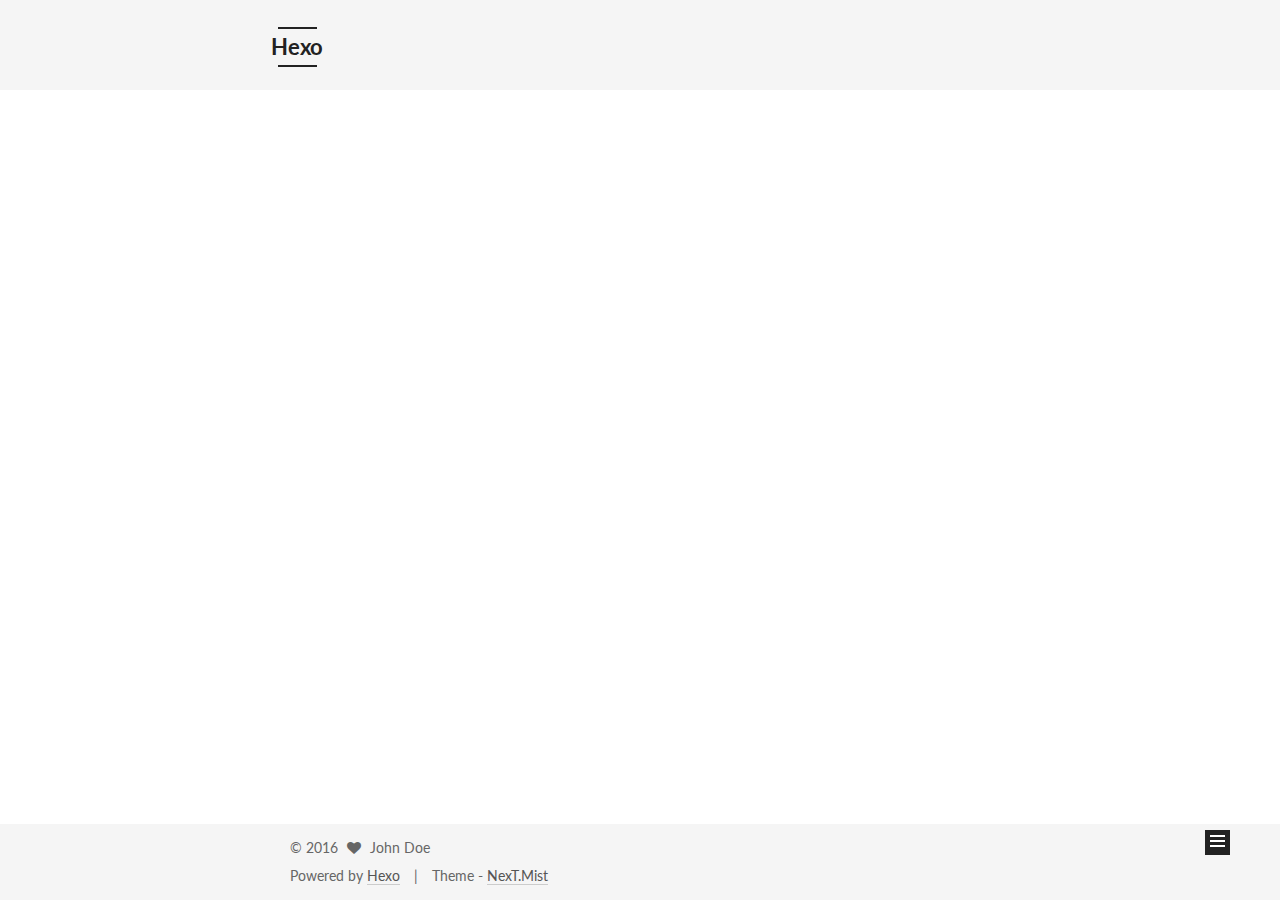
==== about/index.html @ 082786ee "Site updated: 2016-05-23 16:30:53" ====
<!doctype html>



  


<html class="theme-next mist use-motion">
<head>
  <meta charset="UTF-8"/>
<meta http-equiv="X-UA-Compatible" content="IE=edge,chrome=1" />
<meta name="viewport" content="width=device-width, initial-scale=1, maximum-scale=1"/>



<meta http-equiv="Cache-Control" content="no-transform" />
<meta http-equiv="Cache-Control" content="no-siteapp" />












  
  
  <link href="/vendors/fancybox/source/jquery.fancybox.css?v=2.1.5" rel="stylesheet" type="text/css" />




  
  
  
  

  
    
    
  

  

  

  

  

  
    
    
    <link href="//fonts.googleapis.com/css?family=Lato:300,300italic,400,400italic,700,700italic&subset=latin,latin-ext" rel="stylesheet" type="text/css">
  






<link href="/vendors/font-awesome/css/font-awesome.min.css?v=4.4.0" rel="stylesheet" type="text/css" />

<link href="/css/main.css?v=5.0.1" rel="stylesheet" type="text/css" />


  <meta name="keywords" content="Hexo, NexT" />








  <link rel="shortcut icon" type="image/x-icon" href="/favicon.ico?v=5.0.1" />






<meta name="description">
<meta property="og:type" content="website">
<meta property="og:title" content="about">
<meta property="og:url" content="http://windlesss.github.io/about/index.html">
<meta property="og:site_name" content="Hexo">
<meta property="og:description">
<meta property="og:updated_time" content="2016-05-23T08:30:44.000Z">
<meta name="twitter:card" content="summary">
<meta name="twitter:title" content="about">
<meta name="twitter:description">



<script type="text/javascript" id="hexo.configuration">
  var NexT = window.NexT || {};
  var CONFIG = {
    scheme: 'Mist',
    sidebar: {"position":"left","display":"post"},
    fancybox: true,
    motion: true,
    duoshuo: {
      userId: 0,
      author: 'Author'
    }
  };
</script>

  <title>
  

  
    about | Hexo
  
</title>
</head>

<body itemscope itemtype="http://schema.org/WebPage" lang="">

  










  
  
    
  

  <div class="container one-collumn sidebar-position-left  ">
    <div class="headband"></div>

    <header id="header" class="header" itemscope itemtype="http://schema.org/WPHeader">
      <div class="header-inner"><div class="site-meta ">
  

  <div class="custom-logo-site-title">
    <a href="/"  class="brand" rel="start">
      <span class="logo-line-before"><i></i></span>
      <span class="site-title">Hexo</span>
      <span class="logo-line-after"><i></i></span>
    </a>
  </div>
  <p class="site-subtitle"></p>
</div>

<div class="site-nav-toggle">
  <button>
    <span class="btn-bar"></span>
    <span class="btn-bar"></span>
    <span class="btn-bar"></span>
  </button>
</div>

<nav class="site-nav">
  

  
    <ul id="menu" class="menu">
      
        
        <li class="menu-item menu-item-home">
          <a href="/" rel="section">
            
              <i class="menu-item-icon fa fa-fw fa-home"></i> <br />
            
            Home
          </a>
        </li>
      
        
        <li class="menu-item menu-item-about">
          <a href="/about" rel="section">
            
              <i class="menu-item-icon fa fa-fw fa-user"></i> <br />
            
            About
          </a>
        </li>
      
        
        <li class="menu-item menu-item-commonweal">
          <a href="/404.html" rel="section">
            
              <i class="menu-item-icon fa fa-fw fa-heartbeat"></i> <br />
            
            公益404
          </a>
        </li>
      

      
    </ul>
  

  
</nav>

 </div>
    </header>

    <main id="main" class="main">
      <div class="main-inner">
        <div class="content-wrap">
          <div id="content" class="content">
            

  <div id="posts" class="posts-expand">
    
    
      
    
  </div>


          </div>
          


          

        </div>
        
          
  
  <div class="sidebar-toggle">
    <div class="sidebar-toggle-line-wrap">
      <span class="sidebar-toggle-line sidebar-toggle-line-first"></span>
      <span class="sidebar-toggle-line sidebar-toggle-line-middle"></span>
      <span class="sidebar-toggle-line sidebar-toggle-line-last"></span>
    </div>
  </div>

  <aside id="sidebar" class="sidebar">
    <div class="sidebar-inner">

      

      

      <section class="site-overview sidebar-panel  sidebar-panel-active ">
        <div class="site-author motion-element" itemprop="author" itemscope itemtype="http://schema.org/Person">
          <img class="site-author-image" itemprop="image"
               src="/images/avatar.jpg"
               alt="Windless" />
          <p class="site-author-name" itemprop="name">Windless</p>
          <p class="site-description motion-element" itemprop="description">~~~~~</p>
        </div>
        <nav class="site-state motion-element">
          <div class="site-state-item site-state-posts">
            <a href="/">
              <span class="site-state-item-count">1</span>
              <span class="site-state-item-name">posts</span>
            </a>
          </div>

          

          

        </nav>

        

        <div class="links-of-author motion-element">
          
        </div>

        
        

        
        

      </section>

      

    </div>
  </aside>


        
      </div>
    </main>

    <footer id="footer" class="footer">
      <div class="footer-inner">
        <div class="copyright" >
  
  &copy; 
  <span itemprop="copyrightYear">2016</span>
  <span class="with-love">
    <i class="fa fa-heart"></i>
  </span>
  <span class="author" itemprop="copyrightHolder">John Doe</span>
</div>

<div class="powered-by">
  Powered by <a class="theme-link" href="http://hexo.io">Hexo</a>
</div>

<div class="theme-info">
  Theme -
  <a class="theme-link" href="https://github.com/iissnan/hexo-theme-next">
    NexT.Mist
  </a>
</div>

        

        
      </div>
    </footer>

    <div class="back-to-top">
      <i class="fa fa-arrow-up"></i>
    </div>
  </div>

  

<script type="text/javascript">
  if (Object.prototype.toString.call(window.Promise) !== '[object Function]') {
    window.Promise = null;
  }
</script>









  



  
  <script type="text/javascript" src="/vendors/jquery/index.js?v=2.1.3"></script>

  
  <script type="text/javascript" src="/vendors/fastclick/lib/fastclick.min.js?v=1.0.6"></script>

  
  <script type="text/javascript" src="/vendors/jquery_lazyload/jquery.lazyload.js?v=1.9.7"></script>

  
  <script type="text/javascript" src="/vendors/velocity/velocity.min.js?v=1.2.1"></script>

  
  <script type="text/javascript" src="/vendors/velocity/velocity.ui.min.js?v=1.2.1"></script>

  
  <script type="text/javascript" src="/vendors/fancybox/source/jquery.fancybox.pack.js?v=2.1.5"></script>


  


  <script type="text/javascript" src="/js/src/utils.js?v=5.0.1"></script>

  <script type="text/javascript" src="/js/src/motion.js?v=5.0.1"></script>



  
  

  

  


  <script type="text/javascript" src="/js/src/bootstrap.js?v=5.0.1"></script>



  



  



  
  
  

  

  

</body>
</html>
---- css/main.css ----
/* normalize.css v3.0.2 | MIT License | git.io/normalize */
html {
  font-family: sans-serif; /* 1 */
  -ms-text-size-adjust: 100%; /* 2 */
  -webkit-text-size-adjust: 100%; /* 2 */
}
body {
  margin: 0;
}
article,
aside,
details,
figcaption,
figure,
footer,
header,
hgroup,
main,
menu,
nav,
section,
summary {
  display: block;
}
audio,
canvas,
progress,
video {
  display: inline-block; /* 1 */
  vertical-align: baseline; /* 2 */
}
audio:not([controls]) {
  display: none;
  height: 0;
}
[hidden],
template {
  display: none;
}
a {
  background-color: transparent;
}
a:active,
a:hover {
  outline: 0;
}
abbr[title] {
  border-bottom: 1px dotted;
}
b,
strong {
  font-weight: bold;
}
dfn {
  font-style: italic;
}
h1 {
  font-size: 2em;
  margin: 0.67em 0;
}
mark {
  background: #ff0;
  color: #000;
}
small {
  font-size: 80%;
}
sub,
sup {
  font-size: 75%;
  line-height: 0;
  position: relative;
  vertical-align: baseline;
}
sup {
  top: -0.5em;
}
sub {
  bottom: -0.25em;
}
img {
  border: 0;
}
svg:not(:root) {
  overflow: hidden;
}
figure {
  margin: 1em 40px;
}
hr {
  -moz-box-sizing: content-box;
  box-sizing: content-box;
  height: 0;
}
pre {
  overflow: auto;
}
code,
kbd,
pre,
samp {
  font-family: monospace, monospace;
  font-size: 1em;
}
button,
input,
optgroup,
select,
textarea {
  color: inherit; /* 1 */
  font: inherit; /* 2 */
  margin: 0; /* 3 */
}
button {
  overflow: visible;
}
button,
select {
  text-transform: none;
}
button,
html input[type="button"],
input[type="reset"],
input[type="submit"] {
  -webkit-appearance: button; /* 2 */
  cursor: pointer; /* 3 */
}
button[disabled],
html input[disabled] {
  cursor: default;
}
button::-moz-focus-inner,
input::-moz-focus-inner {
  border: 0;
  padding: 0;
}
input {
  line-height: normal;
}
input[type="checkbox"],
input[type="radio"] {
  box-sizing: border-box; /* 1 */
  padding: 0; /* 2 */
}
input[type="number"]::-webkit-inner-spin-button,
input[type="number"]::-webkit-outer-spin-button {
  height: auto;
}
input[type="search"] {
  -webkit-appearance: textfield; /* 1 */
  -moz-box-sizing: content-box;
  -webkit-box-sizing: content-box; /* 2 */
  box-sizing: content-box;
}
input[type="search"]::-webkit-search-cancel-button,
input[type="search"]::-webkit-search-decoration {
  -webkit-appearance: none;
}
fieldset {
  border: 1px solid #c0c0c0;
  margin: 0 2px;
  padding: 0.35em 0.625em 0.75em;
}
legend {
  border: 0; /* 1 */
  padding: 0; /* 2 */
}
textarea {
  overflow: auto;
}
optgroup {
  font-weight: bold;
}
table {
  border-collapse: collapse;
  border-spacing: 0;
}
td,
th {
  padding: 0;
}
::selection {
  background: #262a30;
  color: #fff;
}
body {
  position: relative;
  font-family: 'Lato', "PingFang SC", "Microsoft YaHei", sans-serif;
  font-size: 14px;
  line-height: 2;
  color: #555;
  background: #fff;
}
@media (max-width: 767px) {
  body {
    padding-right: 0 !important;
  }
}
@media (min-width: 768px) and (max-width: 991px) {
  body {
    padding-right: 0 !important;
  }
}
@media (min-width: 1600px) {
  body {
    font-size: 16px;
  }
}
h1,
h2,
h3,
h4,
h5,
h6 {
  margin: 0;
  padding: 0;
  font-weight: bold;
  line-height: 1.5;
  font-family: 'Lato', "PingFang SC", "Microsoft YaHei", sans-serif;
}
h2,
h3,
h4,
h5,
h6 {
  margin: 20px 0 15px;
}
h1 {
  font-size: 24px;
}
@media (max-width: 767px) {
  h1 {
    font-size: 20px;
  }
}
h2 {
  font-size: 22px;
}
@media (max-width: 767px) {
  h2 {
    font-size: 18px;
  }
}
h3 {
  font-size: 20px;
}
@media (max-width: 767px) {
  h3 {
    font-size: 16px;
  }
}
h4 {
  font-size: 18px;
}
@media (max-width: 767px) {
  h4 {
    font-size: 14px;
  }
}
h5 {
  font-size: 16px;
}
@media (max-width: 767px) {
  h5 {
    font-size: 12px;
  }
}
h6 {
  font-size: 14px;
}
@media (max-width: 767px) {
  h6 {
    font-size: 10px;
  }
}
p {
  margin: 0 0 25px 0;
}
a {
  color: #555;
  text-decoration: none;
  border-bottom: 1px solid #999;
  word-wrap: break-word;
}
a:hover {
  color: #222;
  border-bottom-color: #222;
}
ul {
  list-style: none;
}
blockquote {
  margin: 0;
  padding: 0;
}
img {
  display: block;
  margin: auto;
  max-width: 100%;
  height: auto;
}
hr {
  margin: 40px 0;
  height: 3px;
  border: none;
  background-color: #ddd;
  background-image: repeating-linear-gradient(-45deg, #fff, #fff 4px, transparent 4px, transparent 8px);
}
blockquote {
  padding: 0 15px;
  color: #666;
  border-left: 4px solid #ddd;
}
blockquote cite::before {
  content: "-";
  padding: 0 5px;
}
dt {
  font-weight: 700;
}
dd {
  margin: 0;
  padding: 0;
}
.text-left {
  text-align: left;
}
.text-center {
  text-align: center;
}
.text-right {
  text-align: right;
}
.text-justify {
  text-align: justify;
}
.text-nowrap {
  white-space: nowrap;
}
.text-lowercase {
  text-transform: lowercase;
}
.text-uppercase {
  text-transform: uppercase;
}
.text-capitalize {
  text-transform: capitalize;
}
.center-block {
  display: block;
  margin-left: auto;
  margin-right: auto;
}
.clearfix:before,
.clearfix:after {
  content: " ";
  display: table;
}
.clearfix:after {
  clear: both;
}
.pullquote {
  width: 45%;
}
.pullquote.left {
  float: left;
  margin-left: 5px;
  margin-right: 10px;
}
.pullquote.right {
  float: right;
  margin-left: 10px;
  margin-right: 5px;
}
.affix.affix.affix {
  position: fixed;
}
.translation {
  margin-top: -20px;
  font-size: 14px;
  color: #999;
}
.scrollbar-measure {
  width: 100px;
  height: 100px;
  overflow: scroll;
  position: absolute;
  top: -9999px;
}
.use-motion .motion-element {
  opacity: 0;
}
#local-search-input {
  padding: 3px;
  border: none;
  text-indent: 14px;
  border-radius: 0;
  width: 140px;
  outline: none;
  border-bottom: 1px solid #999;
  background: inherit;
  opacity: 0.5;
}
#local-search-input:focus {
  opacity: 1;
}
.search-icon {
  position: absolute;
  top: 9px;
}
table {
  margin: 20px 0;
  width: 100%;
  border-collapse: collapse;
  border-spacing: 0;
  border: 1px solid #ddd;
  font-size: 14px;
  table-layout: fixed;
  word-wrap: break-all;
}
table>tbody>tr:nth-of-type(odd) {
  background-color: #f9f9f9;
}
table>tbody>tr:hover {
  background-color: #f5f5f5;
}
caption,
th,
td {
  padding: 8px;
  text-align: left;
  vertical-align: middle;
  font-weight: normal;
}
th,
td {
  border-bottom: 3px solid #ddd;
  border-right: 1px solid #eee;
}
th {
  padding-bottom: 10px;
  font-weight: 700;
}
td {
  border-bottom-width: 1px;
}
html,
body {
  height: 100%;
}
.container {
  position: relative;
  min-height: 100%;
}
.header-inner {
  margin: 0 auto;
  padding: 100px 0 70px;
  width: 700px;
}
@media (min-width: 1600px) {
  .container .header-inner {
    width: 900px;
  }
}
.main {
  padding-bottom: 150px;
}
.main-inner {
  margin: 0 auto;
  width: 700px;
}
@media (min-width: 1600px) {
  .container .main-inner {
    width: 900px;
  }
}
.footer {
  position: absolute;
  left: 0;
  bottom: 0;
  width: 100%;
  min-height: 50px;
}
.footer-inner {
  box-sizing: border-box;
  margin: 20px auto;
  width: 700px;
}
@media (min-width: 1600px) {
  .container .footer-inner {
    width: 900px;
  }
}
pre,
.highlight {
  overflow: auto;
  margin: 20px 0;
  padding: 15px;
  font-size: 13px;
  color: #c5c8c6;
  background: #1d1f21;
  line-height: 1.6;
}
pre,
code {
  font-family: consolas, Menlo, "PingFang SC", "Microsoft YaHei", monospace;
}
code {
  padding: 2px 4px;
  word-break: break-all;
  color: #555;
  background: #eee;
  border-radius: 4px;
  font-size: 13px;
}
pre code {
  padding: 0;
  color: #c5c8c6;
  background: none;
  text-shadow: none;
}
.highlight pre {
  border: none;
  margin: 0;
  padding: 1px;
}
.highlight table {
  margin: 0;
  width: auto;
  border: none;
}
.highlight td {
  border: none;
  padding: 0;
}
.highlight figcaption {
  font-size: 1em;
  color: #c5c8c6;
  line-height: 1em;
  margin-bottom: 1em;
}
.highlight figcaption:before,
.highlight figcaption:after {
  content: " ";
  display: table;
}
.highlight figcaption:after {
  clear: both;
}
.highlight figcaption a {
  float: right;
  color: #c5c8c6;
}
.highlight figcaption a:hover {
  border-bottom-color: #c5c8c6;
}
.highlight .gutter pre {
  color: #666;
  text-align: right;
  padding-right: 20px;
}
.highlight .line {
  height: 20px;
}
.gist table {
  width: auto;
}
.gist table td {
  border: none;
}
pre .comment {
  color: #969896;
}
pre .variable,
pre .attribute,
pre .tag,
pre .regexp,
pre .ruby .constant,
pre .xml .tag .title,
pre .xml .pi,
pre .xml .doctype,
pre .html .doctype,
pre .css .id,
pre .css .class,
pre .css .pseudo {
  color: #c66;
}
pre .number,
pre .preprocessor,
pre .built_in,
pre .literal,
pre .params,
pre .constant,
pre .command {
  color: #de935f;
}
pre .ruby .class .title,
pre .css .rules .attribute,
pre .string,
pre .value,
pre .inheritance,
pre .header,
pre .ruby .symbol,
pre .xml .cdata,
pre .special,
pre .number,
pre .formula {
  color: #b5bd68;
}
pre .title,
pre .css .hexcolor {
  color: #8abeb7;
}
pre .function,
pre .python .decorator,
pre .python .title,
pre .ruby .function .title,
pre .ruby .title .keyword,
pre .perl .sub,
pre .javascript .title,
pre .coffeescript .title {
  color: #81a2be;
}
pre .keyword,
pre .javascript .function {
  color: #b294bb;
}
.full-image.full-image.full-image {
  border: none;
  max-width: 100%;
  width: auto;
  margin: 20px auto;
}
@media (min-width: 992px) {
  .full-image.full-image.full-image {
    max-width: none;
    width: 126%;
    margin: 0 -13%;
  }
}
.blockquote-center,
.page-home .post-type-quote blockquote,
.page-post-detail .post-type-quote blockquote {
  position: relative;
  margin: 40px 0;
  padding: 0;
  border-left: none;
  text-align: center;
}
.blockquote-center::before,
.page-home .post-type-quote blockquote::before,
.page-post-detail .post-type-quote blockquote::before,
.blockquote-center::after,
.page-home .post-type-quote blockquote::after,
.page-post-detail .post-type-quote blockquote::after {
  position: absolute;
  content: ' ';
  display: block;
  width: 100%;
  height: 24px;
  opacity: 0.2;
  background-repeat: no-repeat;
  background-position: 0 -6px;
  background-size: 22px 22px;
}
.blockquote-center::before,
.page-home .post-type-quote blockquote::before,
.page-post-detail .post-type-quote blockquote::before {
  top: -20px;
  background-image: url("../images/quote-l.svg");
  border-top: 1px solid #ccc;
}
.blockquote-center::after,
.page-home .post-type-quote blockquote::after,
.page-post-detail .post-type-quote blockquote::after {
  bottom: -20px;
  background-image: url("../images/quote-r.svg");
  border-bottom: 1px solid #ccc;
  background-position: 100% 8px;
}
.blockquote-center p,
.page-home .post-type-quote blockquote p,
.page-post-detail .post-type-quote blockquote p,
.blockquote-center div,
.page-home .post-type-quote blockquote div,
.page-post-detail .post-type-quote blockquote div {
  text-align: center;
}
.post .post-body .group-picture img {
  box-sizing: border-box;
  padding: 0 3px;
  border: none;
}
.post .group-picture-row {
  overflow: hidden;
  margin-top: 6px;
}
.post .group-picture-row:first-child {
  margin-top: 0;
}
.post .group-picture-column {
  float: left;
}
.page-post-detail .post-body .group-picture-column {
  float: none;
  margin-top: 10px;
  width: auto !important;
}
.page-post-detail .post-body .group-picture-column img {
  margin: 0 auto;
}
.page-archive .group-picture-container {
  overflow: hidden;
}
.page-archive .group-picture-row {
  float: left;
}
.page-archive .group-picture-row:first-child {
  margin-top: 6px;
}
.page-archive .group-picture-column {
  max-width: 150px;
  max-height: 150px;
}
.btn {
  display: inline-block;
  padding: 0 20px;
  font-size: 14px;
  color: #fff;
  background: #222;
  border: 2px solid #222;
  text-decoration: none;
  border-radius: 0;
  transition-property: background-color;
  transition-duration: 0.2s;
  transition-timing-function: ease-in-out;
  transition-delay: 0s;
}
.btn:hover,
.post-more-link .btn:hover {
  border-color: #222;
  color: #222;
  background: #fff;
}
.btn-bar {
  display: block;
  width: 22px;
  height: 2px;
  background: #555;
  border-radius: 1px;
}
.btn-bar+.btn-bar {
  margin-top: 4px;
}
.pagination {
  margin: 120px 0 40px;
  text-align: center;
  border-top: 1px solid #eee;
}
.page-number-basic,
.pagination .prev,
.pagination .next,
.pagination .page-number,
.pagination .space {
  display: inline-block;
  position: relative;
  top: -1px;
  margin: 0 10px;
  padding: 0 10px;
  line-height: 30px;
}
@media (max-width: 767px) {
  .page-number-basic,
  .pagination .prev,
  .pagination .next,
  .pagination .page-number,
  .pagination .space {
    margin: 0 5px;
  }
}
.pagination .prev,
.pagination .next,
.pagination .page-number {
  border-bottom: 0;
  border-top: 1px solid #eee;
  transition-property: border-color;
  transition-duration: 0.2s;
  transition-timing-function: ease-in-out;
  transition-delay: 0s;
}
.pagination .prev:hover,
.pagination .next:hover,
.pagination .page-number:hover {
  border-top-color: #222;
}
.pagination .space {
  padding: 0;
  margin: 0;
}
.pagination .prev {
  margin-left: 0;
}
.pagination .next {
  margin-right: 0;
}
.pagination .page-number.current {
  color: #fff;
  background: #ccc;
  border-top-color: #ccc;
}
@media (max-width: 767px) {
  .pagination {
    border-top: none;
  }
  .pagination .prev,
  .pagination .next,
  .pagination .page-number {
    margin-bottom: 10px;
    border-top: 0;
    border-bottom: 1px solid #eee;
  }
  .pagination .prev:hover,
  .pagination .next:hover,
  .pagination .page-number:hover {
    border-bottom-color: #222;
  }
}
.comments {
  margin: 60px 20px 0;
}
.tag-cloud {
  text-align: center;
}
.tag-cloud a {
  display: inline-block;
  margin: 10px;
}
.back-to-top {
  box-sizing: border-box;
  position: fixed;
  bottom: -100px;
  right: 50px;
  z-index: 1050;
  padding: 0 6px;
  width: 25px;
  background: #222;
  font-size: 12px;
  opacity: 1;
  color: #fff;
  cursor: pointer;
  text-align: center;
  -webkit-transform: translateZ(0);
  transition-property: bottom;
  transition-duration: 0.2s;
  transition-timing-function: ease-in-out;
  transition-delay: 0s;
}
@media (max-width: 767px) {
  .back-to-top {
    display: none;
  }
}
@media (min-width: 768px) and (max-width: 991px) {
  .back-to-top {
    display: none;
  }
}
.back-to-top.back-to-top-on {
  bottom: 19px;
}
.header {
  background: #fff;
}
.header-inner {
  position: relative;
}
.headband {
  height: 3px;
  background: #222;
}
.site-meta {
  margin: 0;
  text-align: left;
}
@media (max-width: 767px) {
  .site-meta {
    text-align: center;
  }
}
.brand {
  position: relative;
  display: inline-block;
  padding: 0 40px;
  color: #222;
  background: #222;
  border-bottom: none;
}
.brand:hover {
  color: #222;
}
.logo {
  display: inline-block;
  margin-right: 5px;
  line-height: 36px;
  vertical-align: top;
}
.site-title {
  display: inline-block;
  vertical-align: top;
  line-height: 36px;
  font-size: 20px;
  font-weight: normal;
  font-family: 'Lato', "PingFang SC", "Microsoft YaHei", sans-serif;
}
.site-subtitle {
  margin-top: 10px;
  font-size: 13px;
  color: #999;
}
.use-motion .brand {
  opacity: 0;
}
.use-motion .logo,
.use-motion .site-title,
.use-motion .site-subtitle {
  opacity: 0;
  position: relative;
  top: -10px;
}
.site-nav-toggle {
  display: none;
  position: absolute;
  top: 10px;
  left: 10px;
}
@media (max-width: 767px) {
  .site-nav-toggle {
    display: block;
  }
}
.site-nav-toggle button {
  margin-top: 2px;
  padding: 9px 10px;
  background: transparent;
  border: none;
}
@media (max-width: 767px) {
  .site-nav {
    display: none;
    margin: 0 -10px;
    padding: 0 10px;
    clear: both;
    border-top: 1px solid #ddd;
  }
}
@media (min-width: 768px) and (max-width: 991px) {
  .site-nav {
    display: block !important;
  }
}
@media (min-width: 992px) {
  .site-nav {
    display: block !important;
  }
}
.menu {
  margin-top: 20px;
  padding-left: 0;
  text-align: center;
}
.menu .menu-item {
  display: inline-block;
  margin: 0 10px;
}
@media screen and (max-width: 767px) {
  .menu .menu-item {
    margin-top: 10px;
  }
}
.menu .menu-item a {
  display: block;
  font-size: 13px;
  text-transform: capitalize;
  line-height: inherit;
  border-bottom: 1px solid transparent;
  transition-property: border-color;
  transition-duration: 0.2s;
  transition-timing-function: ease-in-out;
  transition-delay: 0s;
}
.menu .menu-item a:hover {
  border-bottom-color: #222;
}
.menu .menu-item .fa {
  margin-right: 5px;
}
.use-motion .menu-item {
  opacity: 0;
}
.post-body {
  font-family: 'Lato', "PingFang SC", "Microsoft YaHei", sans-serif;
}
@media (max-width: 767px) {
  .post-body {
    word-break: break-word;
  }
}
.post-body .fancybox img {
  display: block !important;
  margin: 0 auto;
  cursor: pointer;
  cursor: zoom-in;
  cursor: -webkit-zoom-in;
}
.post-body .image-caption,
.post-body .figure .caption {
  margin: 10px auto 15px;
  text-align: center;
  font-size: 14px;
  color: #999;
  font-weight: bold;
  line-height: 1;
}
.post-sticky-flag {
  display: inline-block;
  font-size: 16px;
  -ms-transform: rotate(30deg);
  -webkit-transform: rotate(30deg);
  -moz-transform: rotate(30deg);
  -ms-transform: rotate(30deg);
  -o-transform: rotate(30deg);
  transform: rotate(30deg);
}
.posts-expand {
  padding-top: 40px;
}
@media (max-width: 767px) {
  .posts-expand {
    margin: 0 20px;
  }
  .post-body pre,
  .post-body .highlight {
    padding: 10px;
  }
  .post-body pre .gutter pre,
  .post-body .highlight .gutter pre {
    padding-right: 10px;
  }
}
@media (min-width: 992px) {
  .posts-expand .post-body {
    text-align: justify;
  }
}
.posts-expand .post-body h2,
.posts-expand .post-body h3,
.posts-expand .post-body h4,
.posts-expand .post-body h5,
.posts-expand .post-body h6 {
  padding-top: 10px;
}
.posts-expand .post-body h2 .header-anchor,
.posts-expand .post-body h3 .header-anchor,
.posts-expand .post-body h4 .header-anchor,
.posts-expand .post-body h5 .header-anchor,
.posts-expand .post-body h6 .header-anchor {
  float: right;
  margin-left: 10px;
  color: #ccc;
  border-bottom-style: none;
  visibility: hidden;
}
.posts-expand .post-body h2 .header-anchor:hover,
.posts-expand .post-body h3 .header-anchor:hover,
.posts-expand .post-body h4 .header-anchor:hover,
.posts-expand .post-body h5 .header-anchor:hover,
.posts-expand .post-body h6 .header-anchor:hover {
  color: inherit;
}
.posts-expand .post-body h2:hover .header-anchor,
.posts-expand .post-body h3:hover .header-anchor,
.posts-expand .post-body h4:hover .header-anchor,
.posts-expand .post-body h5:hover .header-anchor,
.posts-expand .post-body h6:hover .header-anchor {
  visibility: visible;
}
.posts-expand .post-body ul li {
  list-style: circle;
}
.posts-expand .post-body img {
  box-sizing: border-box;
  margin: auto;
  padding: 3px;
  border: 1px solid #ddd;
}
.posts-expand .fancybox img {
  margin: 0 auto;
}
@media (max-width: 767px) {
  .posts-collapse {
    margin: 0 20px;
  }
  .posts-collapse .post-title,
  .posts-collapse .post-meta {
    display: block;
    width: auto;
    text-align: left;
  }
}
.posts-collapse {
  position: relative;
  z-index: 1010;
  margin-left: 0;
}
.posts-collapse::after {
  content: " ";
  position: absolute;
  top: 20px;
  left: 0;
  margin-left: -2px;
  width: 4px;
  height: 100%;
  background: #f5f5f5;
  z-index: -1;
}
@media (max-width: 767px) {
  .posts-collapse {
    margin: 0 20px;
  }
}
.posts-collapse .collection-title {
  position: relative;
  margin: 60px 0;
}
.posts-collapse .collection-title h2 {
  margin-left: 20px;
}
.posts-collapse .collection-title small {
  color: #bbb;
}
.posts-collapse .collection-title::before {
  content: " ";
  position: absolute;
  left: 0;
  top: 50%;
  margin-left: -4px;
  margin-top: -4px;
  width: 8px;
  height: 8px;
  background: #bbb;
  border-radius: 50%;
}
.posts-collapse .post {
  margin: 30px 0;
}
.posts-collapse .post-header {
  position: relative;
  transition-duration: 0.2s;
  transition-timing-function: ease-in-out;
  transition-delay: 0s;
  transition-property: border;
  border-bottom: 1px dashed #ccc;
}
.posts-collapse .post-header::before {
  content: " ";
  position: absolute;
  left: 0;
  top: 12px;
  width: 6px;
  height: 6px;
  margin-left: -4px;
  background: #bbb;
  border-radius: 50%;
  border: 1px solid #fff;
  transition-duration: 0.2s;
  transition-timing-function: ease-in-out;
  transition-delay: 0s;
  transition-property: background;
}
.posts-collapse .post-header:hover {
  border-bottom-color: #666;
}
.posts-collapse .post-header:hover::before {
  background: #222;
}
.posts-collapse .post-meta {
  position: absolute;
  font-size: 12px;
  left: 20px;
  top: 5px;
}
.posts-collapse .post-comments-count {
  display: none;
}
.posts-collapse .post-title {
  margin-left: 60px;
  font-size: 16px;
  font-weight: normal;
  line-height: inherit;
}
.posts-collapse .post-title::after {
  margin-left: 3px;
  opacity: 0.6;
}
.posts-collapse .post-title a {
  color: #666;
  border-bottom: none;
}
.page-home .post-type-quote .post-header,
.page-post-detail .post-type-quote .post-header,
.page-home .post-type-quote .post-tags,
.page-post-detail .post-type-quote .post-tags {
  display: none;
}
.posts-expand .post-title {
  font-size: 26px;
  text-align: center;
  word-break: break-word;
  font-weight: 400;
}
@media (max-width: 767px) {
  .posts-expand .post-title {
    font-size: 22px;
  }
}
.posts-expand .post-title-link {
  display: inline-block;
  position: relative;
  color: #555;
  border-bottom: none;
  line-height: 1.2;
  vertical-align: top;
}
.posts-expand .post-title-link::before {
  content: "";
  position: absolute;
  width: 100%;
  height: 2px;
  bottom: 0;
  left: 0;
  background-color: #000;
  visibility: hidden;
  -webkit-transform: scaleX(0);
  -moz-transform: scaleX(0);
  -ms-transform: scaleX(0);
  -o-transform: scaleX(0);
  transform: scaleX(0);
  transition-duration: 0.2s;
  transition-timing-function: ease-in-out;
  transition-delay: 0s;
}
.posts-expand .post-title-link:hover::before {
  visibility: visible;
  -webkit-transform: scaleX(1);
  -moz-transform: scaleX(1);
  -ms-transform: scaleX(1);
  -o-transform: scaleX(1);
  transform: scaleX(1);
}
.posts-expand .post-title-link .fa {
  font-size: 16px;
}
.posts-expand .post-meta {
  margin: 3px 0 60px 0;
  color: #999;
  font-family: 'Lato', "PingFang SC", "Microsoft YaHei", sans-serif;
  font-size: 12px;
  text-align: center;
}
.posts-expand .post-meta .post-category-list {
  display: inline-block;
  margin: 0;
  padding: 3px;
}
.posts-expand .post-meta .post-category-list-link {
  color: #999;
}
.post-meta-item-icon {
  display: none;
  margin-right: 3px;
}
@media (min-width: 768px) and (max-width: 991px) {
  .post-meta-item-icon {
    display: inline-block;
  }
}
@media (max-width: 767px) {
  .post-meta-item-icon {
    display: inline-block;
  }
}
@media (min-width: 768px) and (max-width: 991px) {
  .post-meta-item-text {
    display: none;
  }
}
@media (max-width: 767px) {
  .post-meta-item-text {
    display: none;
  }
}
@media (max-width: 767px) {
  .posts-expand .post-comments-count {
    display: none;
  }
}
.post-more-link {
  margin-top: 50px;
}
.post-more-link .btn {
  color: #555;
  font-size: 14px;
  background: transparent;
  border-radius: 0;
  line-height: 2;
}
.posts-expand .post-tags {
  margin-top: 40px;
  text-align: center;
}
.posts-expand .post-tags a {
  display: inline-block;
  margin-right: 10px;
  font-size: 13px;
}
.post-nav {
  overflow: hidden;
  margin-top: 60px;
  padding: 10px;
  white-space: nowrap;
  border-top: 1px solid #eee;
}
.post-nav-item {
  display: inline-block;
  width: 50%;
  white-space: normal;
}
.post-nav-item a {
  position: relative;
  display: inline-block;
  line-height: 25px;
  font-size: 14px;
  color: #555;
  border-bottom: none;
}
.post-nav-item a:hover {
  color: #222;
  border-bottom: none;
}
.post-nav-item a:active {
  top: 2px;
}
.post-nav-item a i {
  font-size: 12px;
}
.post-nav-prev {
  text-align: right;
}
.posts-expand .post-eof {
  display: block;
  margin: 80px auto 60px;
  width: 8%;
  height: 1px;
  background: #ccc;
  text-align: center;
}
.post:last-child .post-eof.post-eof.post-eof {
  display: none;
}
.post-gallery {
  display: table;
  table-layout: fixed;
  width: 100%;
  border-collapse: separate;
}
.post-gallery-row {
  display: table-row;
}
.post-gallery .post-gallery-img {
  display: table-cell;
  text-align: center;
  vertical-align: middle;
  border: none;
}
.post-gallery .post-gallery-img img {
  max-width: 100%;
  max-height: 100%;
  border: none;
}
.fancybox-close,
.fancybox-close:hover {
  border: none;
}
.sidebar {
  position: fixed;
  right: 0;
  top: 0;
  bottom: 0;
  width: 0;
  z-index: 1040;
  box-shadow: inset 0 2px 6px #000;
  background: #222;
  -webkit-transform: translateZ(0);
}
.sidebar a {
  color: #999;
  border-bottom-color: #555;
}
.sidebar a:hover {
  color: #eee;
}
@media (min-width: 768px) and (max-width: 991px) {
  .sidebar {
    display: none !important;
  }
}
@media (max-width: 767px) {
  .sidebar {
    display: none !important;
  }
}
.sidebar-inner {
  position: relative;
  padding: 20px 10px;
  color: #999;
  text-align: center;
}
.sidebar-toggle {
  position: fixed;
  right: 50px;
  bottom: 45px;
  width: 15px;
  height: 15px;
  padding: 5px;
  background: #222;
  line-height: 0;
  z-index: 1050;
  cursor: pointer;
  -webkit-transform: translateZ(0);
}
@media (min-width: 768px) and (max-width: 991px) {
  .sidebar-toggle {
    display: none;
  }
}
@media (max-width: 767px) {
  .sidebar-toggle {
    display: none;
  }
}
.sidebar-toggle-line {
  position: relative;
  display: inline-block;
  vertical-align: top;
  height: 2px;
  width: 100%;
  background: #fff;
  margin-top: 3px;
}
.sidebar-toggle-line:first-child {
  margin-top: 0;
}
.site-author-image {
  display: block;
  margin: 0 auto;
  padding: 2px;
  max-width: 96px;
  height: auto;
  border: 2px solid #333;
}
.site-author-name {
  margin: 5px 0 0;
  text-align: center;
  color: #f5f5f5;
  font-weight: normal;
}
.site-description {
  margin-top: 5px;
  text-align: center;
  font-size: 14px;
  color: #999;
}
.site-state {
  overflow: hidden;
  line-height: 1.4;
  white-space: nowrap;
  text-align: center;
}
.site-state-item {
  display: inline-block;
  padding: 0 15px;
  border-left: 1px solid #333;
}
.site-state-item:first-child {
  border-left: none;
}
.site-state-item a {
  border-bottom: none;
}
.site-state-item-count {
  display: block;
  text-align: center;
  color: inherit;
  font-weight: 600;
  font-size: 18px;
}
.site-state-item-name {
  font-size: 13px;
  color: inherit;
}
.feed-link {
  margin-top: 20px;
}
.feed-link a {
  display: inline-block;
  padding: 0 15px;
  color: #fc6423;
  border: 1px solid #fc6423;
  border-radius: 4px;
}
.feed-link a i {
  color: #fc6423;
  font-size: 14px;
}
.feed-link a:hover {
  color: #fff;
  background: #fc6423;
}
.feed-link a:hover i {
  color: #fff;
}
.links-of-author {
  margin-top: 20px;
}
.links-of-author a {
  display: inline-block;
  vertical-align: middle;
  margin-right: 10px;
  margin-bottom: 10px;
  border-bottom-color: #555;
  font-size: 13px;
}
.links-of-author a:before {
  display: inline-block;
  vertical-align: middle;
  margin-right: 3px;
  content: " ";
  width: 4px;
  height: 4px;
  border-radius: 50%;
  background: #cc9166;
}
.links-of-blogroll {
  font-size: 13px;
}
.links-of-blogroll-title {
  margin-top: 20px;
  font-size: 14px;
  font-weight: 600;
}
.links-of-blogroll-list {
  margin: 0;
  padding: 0;
}
.links-of-blogroll-item {
  padding: 2px 10px;
}
.sidebar-nav {
  margin: 0 0 20px;
  padding-left: 0;
}
.sidebar-nav li {
  display: inline-block;
  cursor: pointer;
  border-bottom: 1px solid transparent;
  font-size: 14px;
  color: #555;
}
.sidebar-nav li:hover {
  color: #f5f5f5;
}
.page-post-detail .sidebar-nav-toc {
  padding: 0 5px;
}
.page-post-detail .sidebar-nav-overview {
  margin-left: 10px;
}
.sidebar-nav .sidebar-nav-active {
  color: #87daff;
  border-bottom-color: #87daff;
}
.sidebar-nav .sidebar-nav-active:hover {
  color: #87daff;
}
.sidebar-panel {
  display: none;
}
.sidebar-panel-active {
  display: block;
}
.post-toc-empty {
  font-size: 14px;
  color: #666;
}
.post-toc-wrap {
  overflow: hidden;
}
.post-toc {
  overflow: auto;
}
.post-toc ol {
  margin: 0;
  padding: 0 2px 5px 10px;
  text-align: left;
  list-style: none;
  font-size: 14px;
}
.post-toc ol > ol {
  padding-left: 0;
}
.post-toc ol a {
  transition-duration: 0.2s;
  transition-timing-function: ease-in-out;
  transition-delay: 0s;
  transition-property: all;
  color: #999;
  border-bottom-color: #555;
}
.post-toc ol a:hover {
  color: #ccc;
  border-bottom-color: #ccc;
}
.post-toc .nav-item {
  overflow: hidden;
  text-overflow: ellipsis;
  white-space: nowrap;
  line-height: 1.8;
}
.post-toc .nav .nav-child {
  display: none;
}
.post-toc .nav .active > .nav-child {
  display: block;
}
.post-toc .nav .active-current > .nav-child {
  display: block;
}
.post-toc .nav .active-current > .nav-child > .nav-item {
  display: block;
}
.post-toc .nav .active > a {
  color: #87daff;
  border-bottom-color: #87daff;
}
.post-toc .nav .active-current > a {
  color: #87daff;
}
.post-toc .nav .active-current > a:hover {
  color: #87daff;
}
.footer {
  font-size: 14px;
  color: #999;
}
.footer img {
  border: none;
}
.footer-inner {
  text-align: center;
}
.with-love {
  display: inline-block;
  margin: 0 5px;
}
.powered-by,
.theme-info {
  display: inline-block;
}
.powered-by {
  margin-right: 10px;
}
.powered-by::after {
  content: "|";
  padding-left: 10px;
}
.cc-license {
  margin-top: 10px;
  text-align: center;
}
.cc-license .cc-opacity {
  opacity: 0.7;
  border-bottom: none;
}
.cc-license .cc-opacity:hover {
  opacity: 0.9;
}
.cc-license img {
  display: inline-block;
}
.theme-next #ds-thread #ds-reset {
  color: #555;
}
.theme-next #ds-thread #ds-reset .ds-replybox {
  margin-bottom: 30px;
}
.theme-next #ds-thread #ds-reset .ds-replybox .ds-avatar,
.theme-next #ds-reset .ds-avatar img {
  box-shadow: none;
}
.theme-next #ds-thread #ds-reset .ds-textarea-wrapper {
  border-color: #c7d4e1;
  background: none;
  border-top-right-radius: 3px;
  border-top-left-radius: 3px;
}
.theme-next #ds-thread #ds-reset .ds-textarea-wrapper textarea {
  height: 60px;
}
.theme-next #ds-reset .ds-rounded-top {
  border-radius: 0;
}
.theme-next #ds-thread #ds-reset .ds-post-toolbar {
  box-sizing: border-box;
  border: 1px solid #c7d4e1;
  background: #f6f8fa;
}
.theme-next #ds-thread #ds-reset .ds-post-options {
  height: 40px;
  border: none;
  background: none;
}
.theme-next #ds-thread #ds-reset .ds-toolbar-buttons {
  top: 11px;
}
.theme-next #ds-thread #ds-reset .ds-sync {
  top: 5px;
}
.theme-next #ds-thread #ds-reset .ds-post-button {
  top: 4px;
  right: 5px;
  width: 90px;
  height: 30px;
  border: 1px solid #c5ced7;
  border-radius: 3px;
  background-image: linear-gradient(#fbfbfc, #f5f7f9);
  color: #60676d;
}
.theme-next #ds-thread #ds-reset .ds-post-button:hover {
  background-position: 0 -30px;
  color: #60676d;
}
.theme-next #ds-thread #ds-reset .ds-comments-info {
  padding: 10px 0;
}
.theme-next #ds-thread #ds-reset .ds-sort {
  display: none;
}
.theme-next #ds-thread #ds-reset li.ds-tab a.ds-current {
  border: none;
  background: #f6f8fa;
  color: #60676d;
}
.theme-next #ds-thread #ds-reset li.ds-tab a.ds-current:hover {
  background-color: #e9f0f7;
  color: #60676d;
}
.theme-next #ds-thread #ds-reset li.ds-tab a {
  border-radius: 2px;
  padding: 5px;
}
.theme-next #ds-thread #ds-reset .ds-login-buttons p {
  color: #999;
  line-height: 36px;
}
.theme-next #ds-thread #ds-reset .ds-login-buttons .ds-service-list li {
  height: 28px;
}
.theme-next #ds-thread #ds-reset .ds-service-list a {
  background: none;
  padding: 5px;
  border: 1px solid;
  border-radius: 3px;
  text-align: center;
}
.theme-next #ds-thread #ds-reset .ds-service-list a:hover {
  color: #fff;
  background: #666;
}
.theme-next #ds-thread #ds-reset .ds-service-list .ds-weibo {
  color: #fc9b00;
  border-color: #fc9b00;
}
.theme-next #ds-thread #ds-reset .ds-service-list .ds-weibo:hover {
  background: #fc9b00;
}
.theme-next #ds-thread #ds-reset .ds-service-list .ds-qq {
  color: #60a3ec;
  border-color: #60a3ec;
}
.theme-next #ds-thread #ds-reset .ds-service-list .ds-qq:hover {
  background: #60a3ec;
}
.theme-next #ds-thread #ds-reset .ds-service-list .ds-renren {
  color: #2e7ac4;
  border-color: #2e7ac4;
}
.theme-next #ds-thread #ds-reset .ds-service-list .ds-renren:hover {
  background: #2e7ac4;
}
.theme-next #ds-thread #ds-reset .ds-service-list .ds-douban {
  color: #37994c;
  border-color: #37994c;
}
.theme-next #ds-thread #ds-reset .ds-service-list .ds-douban:hover {
  background: #37994c;
}
.theme-next #ds-thread #ds-reset .ds-service-list .ds-kaixin {
  color: #fef20d;
  border-color: #fef20d;
}
.theme-next #ds-thread #ds-reset .ds-service-list .ds-kaixin:hover {
  background: #fef20d;
}
.theme-next #ds-thread #ds-reset .ds-service-list .ds-netease {
  color: #f00;
  border-color: #f00;
}
.theme-next #ds-thread #ds-reset .ds-service-list .ds-netease:hover {
  background: #f00;
}
.theme-next #ds-thread #ds-reset .ds-service-list .ds-sohu {
  color: #ffcb05;
  border-color: #ffcb05;
}
.theme-next #ds-thread #ds-reset .ds-service-list .ds-sohu:hover {
  background: #ffcb05;
}
.theme-next #ds-thread #ds-reset .ds-service-list .ds-baidu {
  color: #2831e0;
  border-color: #2831e0;
}
.theme-next #ds-thread #ds-reset .ds-service-list .ds-baidu:hover {
  background: #2831e0;
}
.theme-next #ds-thread #ds-reset .ds-service-list .ds-google {
  color: #166bec;
  border-color: #166bec;
}
.theme-next #ds-thread #ds-reset .ds-service-list .ds-google:hover {
  background: #166bec;
}
.theme-next #ds-thread #ds-reset .ds-service-list .ds-weixin {
  color: #00ce0d;
  border-color: #00ce0d;
}
.theme-next #ds-thread #ds-reset .ds-service-list .ds-weixin:hover {
  background: #00ce0d;
}
.theme-next #ds-thread #ds-reset .ds-service-list .ds-more-services {
  border: none;
}
.theme-next #ds-thread #ds-reset .ds-service-list .ds-more-services:hover {
  background: none;
}
.theme-next #ds-reset .duoshuo-ua-admin {
  display: inline-block;
  color: #f00;
}
.theme-next #ds-reset .duoshuo-ua-platform,
.theme-next #ds-reset .duoshuo-ua-browser {
  color: #ccc;
}
.theme-next #ds-reset .duoshuo-ua-platform .fa,
.theme-next #ds-reset .duoshuo-ua-browser .fa {
  display: inline-block;
  margin-right: 3px;
}
.theme-next #ds-reset .duoshuo-ua-separator {
  display: inline-block;
  margin-left: 5px;
}
.theme-next .this_ua {
  background-color: #ccc !important;
  border-radius: 4px;
  padding: 0 5px !important;
  margin: 1px 1px !important;
  border: 1px solid #bbb !important;
  color: #fff;
  display: inline-block !important;
}
.theme-next .this_ua.admin {
  background-color: #d9534f !important;
  border-color: #d9534f !important;
}
.theme-next .this_ua.platform.iOS,
.theme-next .this_ua.platform.Mac,
.theme-next .this_ua.platform.Windows {
  background-color: #39b3d7 !important;
  border-color: #46b8da !important;
}
.theme-next .this_ua.platform.Linux {
  background-color: #3a3a3a !important;
  border-color: #1f1f1f !important;
}
.theme-next .this_ua.platform.Android {
  background-color: #00c47d !important;
  border-color: #01b171 !important;
}
.theme-next .this_ua.browser.Mobile,
.theme-next .this_ua.browser.Chrome {
  background-color: #5cb85c !important;
  border-color: #4cae4c !important;
}
.theme-next .this_ua.browser.Firefox {
  background-color: #f0ad4e !important;
  border-color: #eea236 !important;
}
.theme-next .this_ua.browser.Maxthon,
.theme-next .this_ua.browser.IE {
  background-color: #428bca !important;
  border-color: #357ebd !important;
}
.theme-next .this_ua.browser.baidu,
.theme-next .this_ua.browser.UCBrowser,
.theme-next .this_ua.browser.Opera {
  background-color: #d9534f !important;
  border-color: #d43f3a !important;
}
.theme-next .this_ua.browser.Android,
.theme-next .this_ua.browser.QQBrowser {
  background-color: #78ace9 !important;
  border-color: #4cae4c !important;
}
.post-spread {
  margin-top: 20px;
  text-align: center;
}
.jiathis_style {
  display: inline-block;
}
.jiathis_style a {
  border: none;
}
.post-spread {
  margin-top: 20px;
  text-align: center;
}
.bdshare-slide-button-box a {
  border: none;
}
.bdsharebuttonbox {
  display: inline-block;
}
.bdsharebuttonbox a {
  border: none;
}
ul.search-result-list {
  padding-left: 0px;
  margin: 0px 5px 0px 8px;
}
p.search-result {
  border-bottom: 1px dashed #ccc;
  padding: 5px 0;
}
a.search-result-title {
  font-weight: bold;
}
a.search-result {
  border-bottom: transparent;
  display: block;
  white-space: nowrap;
  overflow: hidden;
  text-overflow: ellipsis;
}
.search-keyword {
  border-bottom: 1px dashed #4088b8;
  font-weight: bold;
}
#local-search-result {
  height: 90%;
  overflow: auto;
}
.popup {
  display: none;
  position: fixed;
  top: 10%;
  left: 50%;
  width: 700px;
  height: 80%;
  margin-left: -350px;
  padding: 3px 0 0 10px;
  background: #fff;
  color: #333;
  z-index: 9999;
  border-radius: 5px;
}
@media (max-width: 767px) {
  .popup {
    padding: 3px;
    top: 0;
    left: 0;
    margin: 0;
    width: 100%;
    height: 100%;
    border-radius: 0px;
  }
}
.popoverlay {
  position: fixed;
  width: 100%;
  height: 100%;
  top: 0px;
  left: 0px;
  z-index: 2080;
  background-color: rgba(0,0,0,0.3);
}
#local-search-input {
  margin-bottom: 10px;
  width: 50%;
}
.popup-btn-close {
  position: absolute;
  top: 6px;
  right: 14px;
  color: #4ebd79;
  font-size: 14px;
  font-weight: bold;
  text-transform: uppercase;
  cursor: pointer;
}
#no-result {
  position: absolute;
  left: 44%;
  top: 42%;
  color: #ccc;
}
.site-uv,
.site-pv,
.page-pv {
  display: inline-block;
}
.site-uv .busuanzi-value,
.site-pv .busuanzi-value,
.page-pv .busuanzi-value {
  margin: 0 5px;
}
.site-uv {
  margin-right: 10px;
}
.site-uv::after {
  content: "|";
  padding-left: 10px;
}
.use-motion .post {
  opacity: 0;
}
.page-archive .archive-page-counter {
  position: relative;
  top: 3px;
  left: 20px;
}
@media (max-width: 767px) {
  .page-archive .archive-page-counter {
    top: 5px;
  }
}
.page-archive .posts-collapse .archive-move-on {
  position: absolute;
  top: 11px;
  left: 0;
  margin-left: -6px;
  width: 10px;
  height: 10px;
  opacity: 0.5;
  background: #555;
  border: 1px solid #fff;
  border-radius: 50%;
}
.category-all-page .category-all-title {
  text-align: center;
}
.category-all-page .category-all {
  margin-top: 20px;
}
.category-all-page .category-list {
  margin: 0;
  padding: 0;
  list-style: none;
}
.category-all-page .category-list-item {
  margin: 5px 10px;
}
.category-all-page .category-list-count {
  color: #bbb;
}
.category-all-page .category-list-count:before {
  display: inline;
  content: " (";
}
.category-all-page .category-list-count:after {
  display: inline;
  content: ") ";
}
.category-all-page .category-list-child {
  padding-left: 10px;
}
.page-post-detail .sidebar-toggle-line {
  background: #87daff;
}
.page-post-detail .comments {
  overflow: hidden;
}
h1,
h2,
h3,
h4,
h5,
h6 {
  margin: 20px 0 10px;
}
p {
  margin: 0 0 25px 0;
}
a {
  border-bottom-color: #ccc;
}
hr {
  margin: 20px 0;
  height: 2px;
}
.main-inner {
  margin-top: 80px;
}
.header {
  background: #f5f5f5;
}
.header-inner {
  padding: 25px 0 20px;
}
.header-inner:before,
.header-inner:after {
  content: " ";
  display: table;
}
.header-inner:after {
  clear: both;
}
@media (max-width: 767px) {
  .header-inner {
    width: auto;
    margin-bottom: 50px;
    padding: 10px;
  }
}
.site-meta {
  float: left;
  margin-left: -20px;
  line-height: normal;
}
@media (max-width: 767px) {
  .site-meta {
    margin-left: 10px;
  }
}
.site-meta .brand {
  padding: 2px 1px;
  background: none;
}
@media (max-width: 767px) {
  .site-meta .brand {
    display: block;
  }
}
.site-meta .logo {
  display: none;
}
.site-meta .site-title {
  font-size: 22px;
  font-weight: bolder;
}
@media (max-width: 767px) {
  .site-meta .site-title {
    line-height: 34px;
  }
}
.logo-line-before,
.logo-line-after {
  display: block;
  overflow: hidden;
  margin: 0 auto;
  width: 75%;
}
@media (max-width: 767px) {
  .logo-line-before,
  .logo-line-after {
    display: none;
  }
}
.logo-line-before i,
.logo-line-after i {
  position: relative;
  display: block;
  height: 2px;
  background: #222;
}
@media (max-width: 767px) {
  .logo-line-before i,
  .logo-line-after i {
    height: 3px;
  }
}
.use-motion .logo-line-before i {
  left: -100%;
}
.use-motion .logo-line-after i {
  right: -100%;
}
.site-subtitle {
  display: none;
}
.site-nav-toggle {
  position: static;
  float: right;
}
.menu {
  float: right;
  margin: 8px 0 0 0;
}
@media (max-width: 767px) {
  .menu {
    margin: 20px 0 0 0;
    padding: 0;
  }
}
.menu br {
  display: none;
}
.menu .menu-item {
  margin: 0;
}
@media (max-width: 767px) {
  .menu .menu-item {
    display: block;
  }
}
.menu .menu-item a {
  padding: 0 10px;
  background: none;
  border: none;
  border-radius: 2px;
  transition-property: background;
}
@media (max-width: 767px) {
  .menu .menu-item a {
    text-align: left;
  }
}
.menu .menu-item a:hover {
  background: #e1e1e1;
}
.menu a::before {
  display: none;
}
@media (max-width: 767px) {
  .menu a::before {
    display: block;
  }
}
@media (max-width: 767px) {
  .menu {
    float: none;
  }
}
.site-search form {
  display: none;
}
.posts-expand {
  padding-top: 0;
}
.posts-expand .post-title,
.posts-expand .post-meta {
  text-align: left;
}
@media (max-width: 767px) {
  .posts-expand .post-title,
  .posts-expand .post-meta {
    text-align: center;
  }
}
.posts-expand .post-eof {
  display: none;
}
.posts-expand .post {
  margin-top: 120px;
}
.posts-expand .post:first-child {
  margin-top: 0;
}
.posts-expand .post-meta {
  margin-top: 5px;
  margin-bottom: 20px;
}
.posts-expand .post-title {
  position: relative;
  font-size: 26px;
  font-weight: 400;
}
@media (max-width: 767px) {
  .posts-expand .post-title {
    font-size: 20px;
  }
}
@media (min-width: 1600px) {
  .posts-expand .post-title {
    font-size: 26px;
  }
}
.posts-expand .post-title:hover:before {
  background: #222;
}
.posts-expand .post-body img {
  margin: 0;
}
.posts-expand .post-tags {
  text-align: left;
}
.posts-expand .post-tags a {
  padding: 1px 5px;
  background: #f5f5f5;
  border-bottom: none;
}
.posts-expand .post-tags a:hover {
  background: #ccc;
}
.posts-expand .post-nav {
  margin-top: 40px;
}
.post-more-link {
  margin-top: 20px;
  text-align: left;
}
.post-more-link a {
  padding: 0;
  font-size: 14px;
  color: #666;
  background: none;
  border: none;
  border-bottom: 2px solid #666;
  transition-property: border;
}
@media (max-width: 767px) {
  .post-more-link a {
    font-size: 12px;
  }
}
@media (min-width: 1600px) {
  .post-more-link a {
    font-size: 16px;
  }
}
.post-more-link a:hover {
  border-bottom-color: #222;
}
.links-of-blogroll-inline .links-of-blogroll-item {
  display: inline-block;
}
.btn {
  padding: 0 10px;
  border-width: 2px;
  border-radius: 0;
}
.headband {
  display: none;
}
.site-search {
  position: relative;
  float: right;
  margin-top: 5px;
  padding-top: 3px;
}
@media (max-width: 767px) {
  .site-search {
    float: none;
    padding: 0 10px;
  }
}
@media (max-width: 767px) {
  .container .main-inner {
    width: auto;
  }
}
.page-post-detail .post-title,
.page-post-detail .post-meta {
  text-align: center;
}
.page-post-detail .post-title:before {
  display: none;
}
.page-post-detail .post-meta {
  margin-bottom: 60px;
}
.pagination {
  margin: 120px 0 0;
  text-align: left;
}
@media (max-width: 767px) {
  .pagination {
    margin: 80px 10px 0;
    text-align: center;
  }
}
.footer {
  margin-top: 80px;
  padding: 10px 0;
  background: #f5f5f5;
  color: #666;
}
.footer-inner {
  margin: 0 auto;
  text-align: left;
}
@media (max-width: 767px) {
  .footer-inner {
    width: auto;
    text-align: center;
  }
}
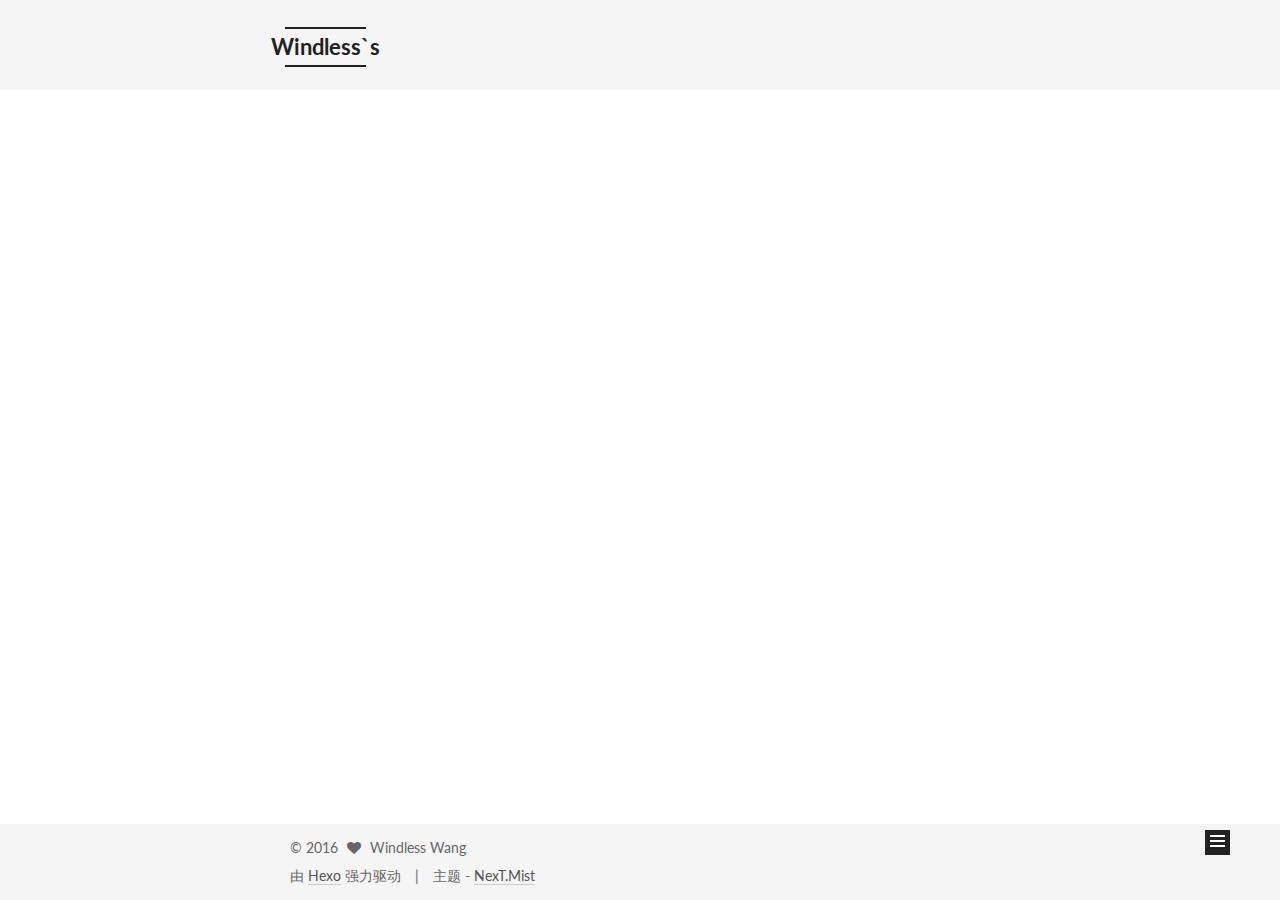
==== commit dd6be2bd: "Site updated: 2016-05-23 16:33:38" ====
--- a/about/index.html
+++ b/about/index.html
@@ -88,7 +88,7 @@
 <meta property="og:type" content="website">
 <meta property="og:title" content="about">
 <meta property="og:url" content="http://windlesss.github.io/about/index.html">
-<meta property="og:site_name" content="Hexo">
+<meta property="og:site_name" content="Windless`s">
 <meta property="og:description">
 <meta property="og:updated_time" content="2016-05-23T08:30:44.000Z">
 <meta name="twitter:card" content="summary">
@@ -106,7 +106,7 @@
     motion: true,
     duoshuo: {
       userId: 0,
-      author: 'Author'
+      author: '博主'
     }
   };
 </script>
@@ -115,12 +115,12 @@
   
 
   
-    about | Hexo
+    about | Windless`s
   
 </title>
 </head>
 
-<body itemscope itemtype="http://schema.org/WebPage" lang="">
+<body itemscope itemtype="http://schema.org/WebPage" lang="zh-Hans">
 
   
 
@@ -148,11 +148,11 @@
   <div class="custom-logo-site-title">
     <a href="/"  class="brand" rel="start">
       <span class="logo-line-before"><i></i></span>
-      <span class="site-title">Hexo</span>
+      <span class="site-title">Windless`s</span>
       <span class="logo-line-after"><i></i></span>
     </a>
   </div>
-  <p class="site-subtitle"></p>
+  <p class="site-subtitle">Hello there</p>
 </div>
 
 <div class="site-nav-toggle">
@@ -175,7 +175,7 @@
             
               <i class="menu-item-icon fa fa-fw fa-home"></i> <br />
             
-            Home
+            首页
           </a>
         </li>
       
@@ -185,7 +185,7 @@
             
               <i class="menu-item-icon fa fa-fw fa-user"></i> <br />
             
-            About
+            关于
           </a>
         </li>
       
@@ -261,7 +261,7 @@
           <div class="site-state-item site-state-posts">
             <a href="/">
               <span class="site-state-item-count">1</span>
-              <span class="site-state-item-name">posts</span>
+              <span class="site-state-item-name">日志</span>
             </a>
           </div>
 
@@ -304,15 +304,15 @@
   <span class="with-love">
     <i class="fa fa-heart"></i>
   </span>
-  <span class="author" itemprop="copyrightHolder">John Doe</span>
+  <span class="author" itemprop="copyrightHolder">Windless Wang</span>
 </div>
 
 <div class="powered-by">
-  Powered by <a class="theme-link" href="http://hexo.io">Hexo</a>
+  由 <a class="theme-link" href="http://hexo.io">Hexo</a> 强力驱动
 </div>
 
 <div class="theme-info">
-  Theme -
+  主题 -
   <a class="theme-link" href="https://github.com/iissnan/hexo-theme-next">
     NexT.Mist
   </a>
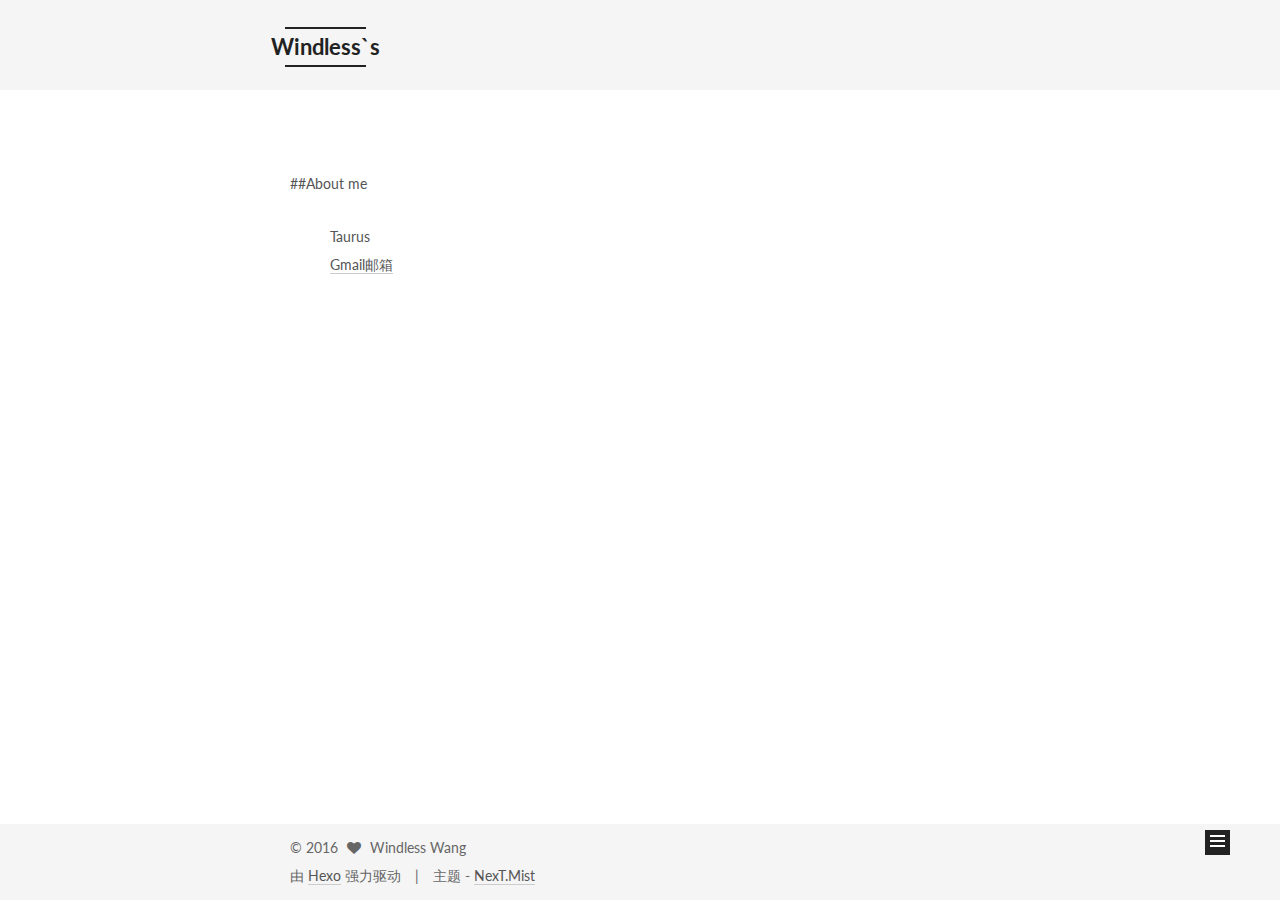
==== commit 619829dd: "Site updated: 2016-05-23 16:39:37" ====
--- a/about/index.html
+++ b/about/index.html
@@ -84,16 +84,25 @@
 
 
 
-<meta name="description">
+<meta name="description" content="##About me
+
+Taurus
+Gmail邮箱">
 <meta property="og:type" content="website">
 <meta property="og:title" content="about">
 <meta property="og:url" content="http://windlesss.github.io/about/index.html">
 <meta property="og:site_name" content="Windless`s">
-<meta property="og:description">
-<meta property="og:updated_time" content="2016-05-23T08:30:44.000Z">
+<meta property="og:description" content="##About me
+
+Taurus
+Gmail邮箱">
+<meta property="og:updated_time" content="2016-05-23T08:39:16.000Z">
 <meta name="twitter:card" content="summary">
 <meta name="twitter:title" content="about">
-<meta name="twitter:description">
+<meta name="twitter:description" content="##About me
+
+Taurus
+Gmail邮箱">
 
 
 
@@ -219,7 +228,12 @@
   <div id="posts" class="posts-expand">
     
     
-      
+      <p>##About me</p>
+<ul>
+<li>Taurus</li>
+<li><a href="mailto:windless.d@gmail.com" target="_blank" rel="external">Gmail邮箱</a></li>
+</ul>
+
     
   </div>
 
--- a/css/main.css
+++ b/css/main.css
@@ -1548,7 +1548,7 @@
   width: 4px;
   height: 4px;
   border-radius: 50%;
-  background: #cc9166;
+  background: #e8f273;
 }
 .links-of-blogroll {
   font-size: 13px;
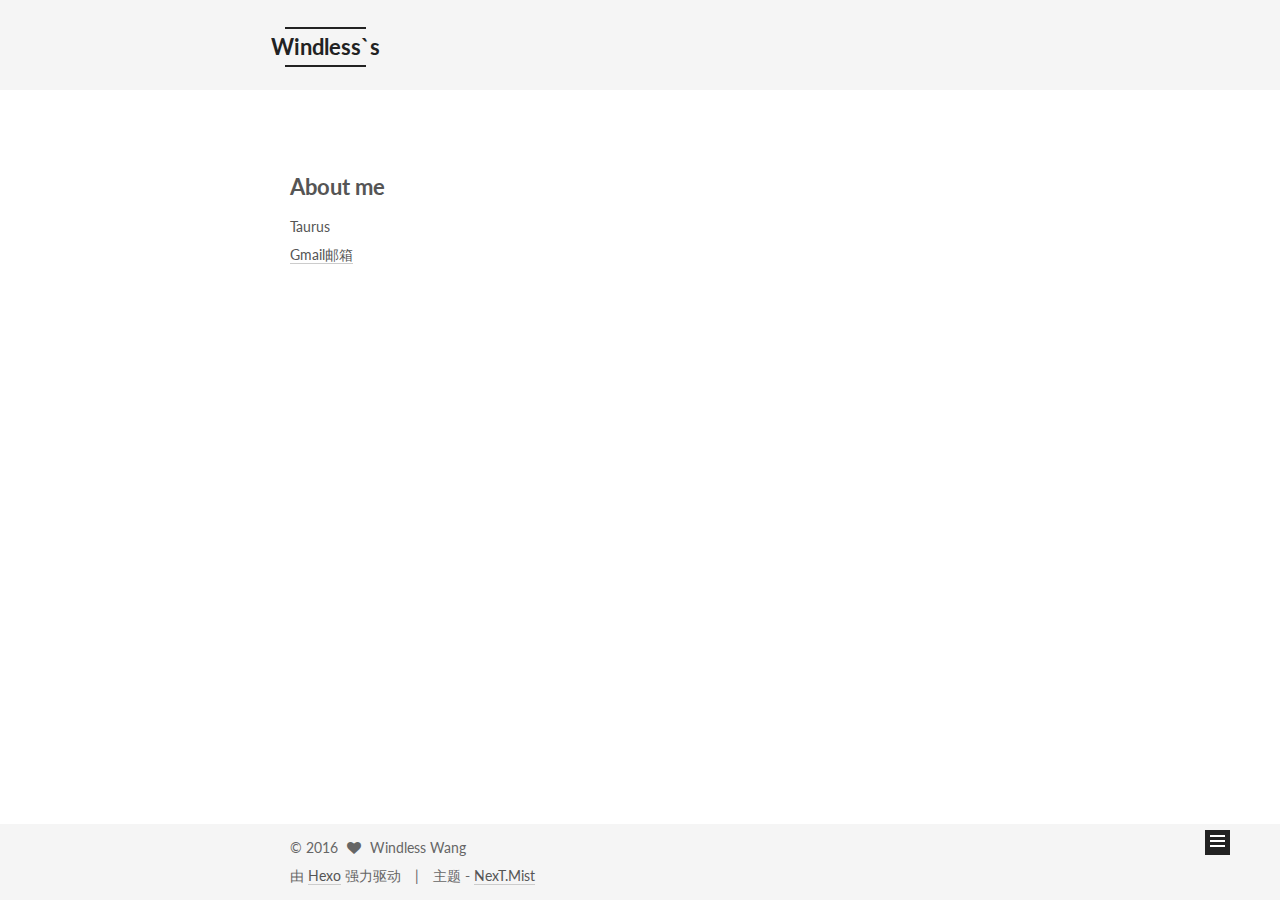
==== commit ba02e3c3: "Site updated: 2016-05-23 16:43:34" ====
--- a/about/index.html
+++ b/about/index.html
@@ -84,25 +84,16 @@
 
 
 
-<meta name="description" content="##About me
-
-Taurus
-Gmail邮箱">
+<meta name="description" content="About me  Taurus  Gmail邮箱">
 <meta property="og:type" content="website">
 <meta property="og:title" content="about">
 <meta property="og:url" content="http://windlesss.github.io/about/index.html">
 <meta property="og:site_name" content="Windless`s">
-<meta property="og:description" content="##About me
-
-Taurus
-Gmail邮箱">
-<meta property="og:updated_time" content="2016-05-23T08:39:16.000Z">
+<meta property="og:description" content="About me  Taurus  Gmail邮箱">
+<meta property="og:updated_time" content="2016-05-23T08:42:36.000Z">
 <meta name="twitter:card" content="summary">
 <meta name="twitter:title" content="about">
-<meta name="twitter:description" content="##About me
-
-Taurus
-Gmail邮箱">
+<meta name="twitter:description" content="About me  Taurus  Gmail邮箱">
 
 
 
@@ -228,11 +219,7 @@
   <div id="posts" class="posts-expand">
     
     
-      <p>##About me</p>
-<ul>
-<li>Taurus</li>
-<li><a href="mailto:windless.d@gmail.com" target="_blank" rel="external">Gmail邮箱</a></li>
-</ul>
+      <h2 id="About-me"><a href="#About-me" class="headerlink" title="About me"></a>About me</h2><p>  Taurus<br>  <a href="mailto:windless.d@gmail.com" target="_blank" rel="external">Gmail邮箱</a></p>
 
     
   </div>
